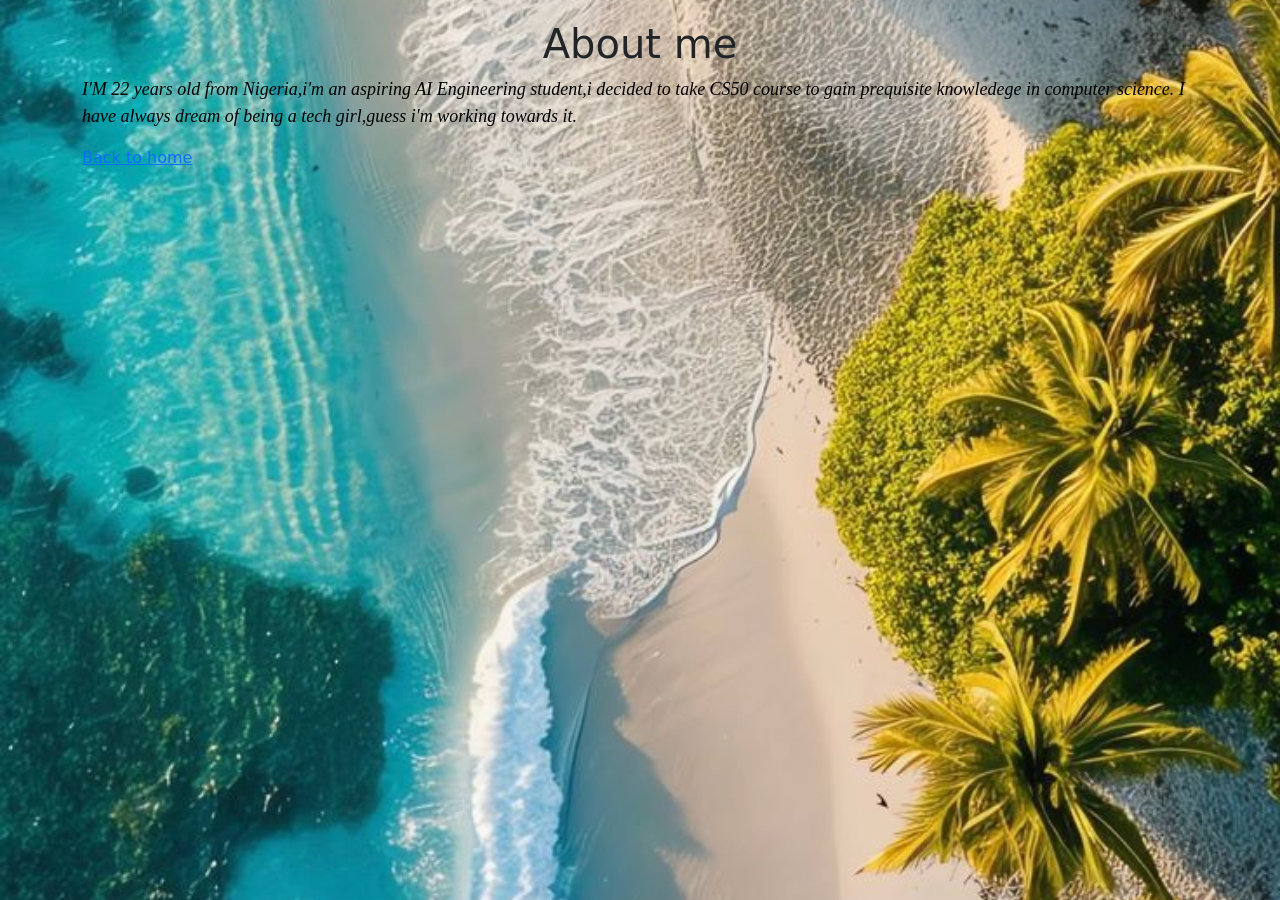
==== homepage/homepage/about.html @ 76ea1dfe "Homepage files via upload" ====
<!DOCTYPE html>

<html lang="en">
 <head>

        <meta charset="UTF-8">
        <meta name="viewport" content="width=device-width,initial-scale=1.0">
        <link href="https://cdn.jsdelivr.net/npm/bootstrap@5.3.8/dist/css/bootstrap.min.css" rel="stylesheet" integrity="sha384-sRIl4kxILFvY47J16cr9ZwB07vP4J8+LH7qKQnuqkuIAvNWLzeN8tE5YBujZqJLB" crossorigin="anonymous">
        <script src="https://cdn.jsdelivr.net/npm/bootstrap@5.3.8/dist/js/bootstrap.bundle.min.js" integrity="sha384-FKyoEForCGlyvwx9Hj09JcYn3nv7wiPVlz7YYwJrWVcXK/BmnVDxM+D2scQbITxI" crossorigin="anonymous"></script>
        <link href="styles.css" rel="stylesheet">
        <title>About Me</title>
    </head>
    <body>

        <div class="container">

            <h1>About me</h1>

            <p>
                I'M 22 years old from Nigeria,i'm an aspiring AI Engineering student,i decided to take CS50 course to gain prequisite knowledege in computer science.
                I have always dream of being a tech girl,guess i'm working towards it.
            </p>

            <a href="index.html">
                Back to home
            </a>
        </div>
    </body>
    </html>
---- homepage/homepage/styles.css ----
body{
    padding: 20px;
    background-image: url('lorel.jpg');
    background-size: cover;
    background-position: center;
    background-repeat: no-repeat;
    background-attachment: fixed;

}

h1 {
    text-align: center;
}
p {
    font-size: 18px;
    font-style: italic;
    font-family: Georgia, serif;
    color: black;
}
a {
    margin-right: 10px;
}
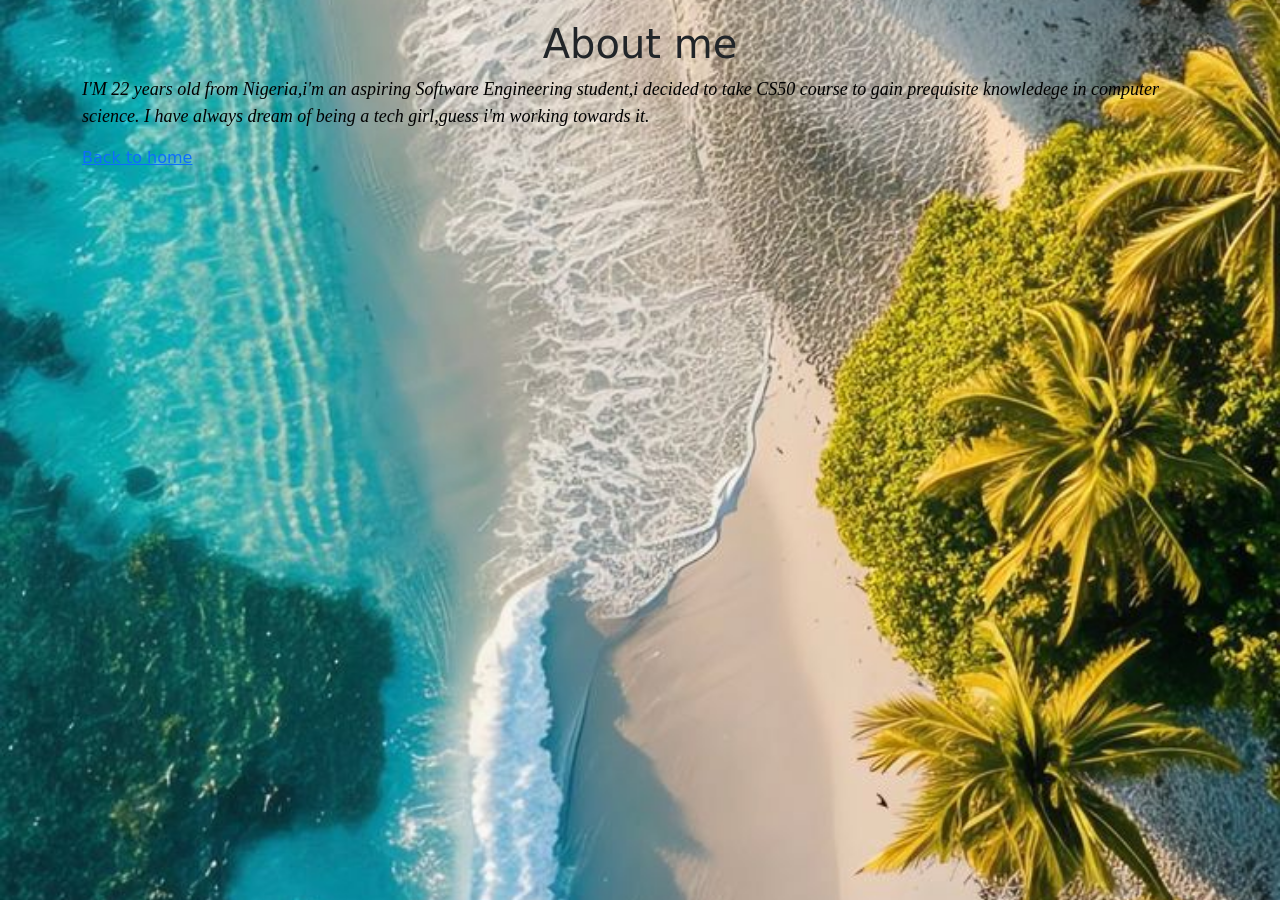
==== commit c9f7d7ba: "Update 'AI Engineering' to 'Software Engineering'" ====
--- a/homepage/homepage/about.html
+++ b/homepage/homepage/about.html
@@ -17,7 +17,7 @@
             <h1>About me</h1>
 
             <p>
-                I'M 22 years old from Nigeria,i'm an aspiring AI Engineering student,i decided to take CS50 course to gain prequisite knowledege in computer science.
+                I'M 22 years old from Nigeria,i'm an aspiring Software Engineering student,i decided to take CS50 course to gain prequisite knowledege in computer science.
                 I have always dream of being a tech girl,guess i'm working towards it.
             </p>
 
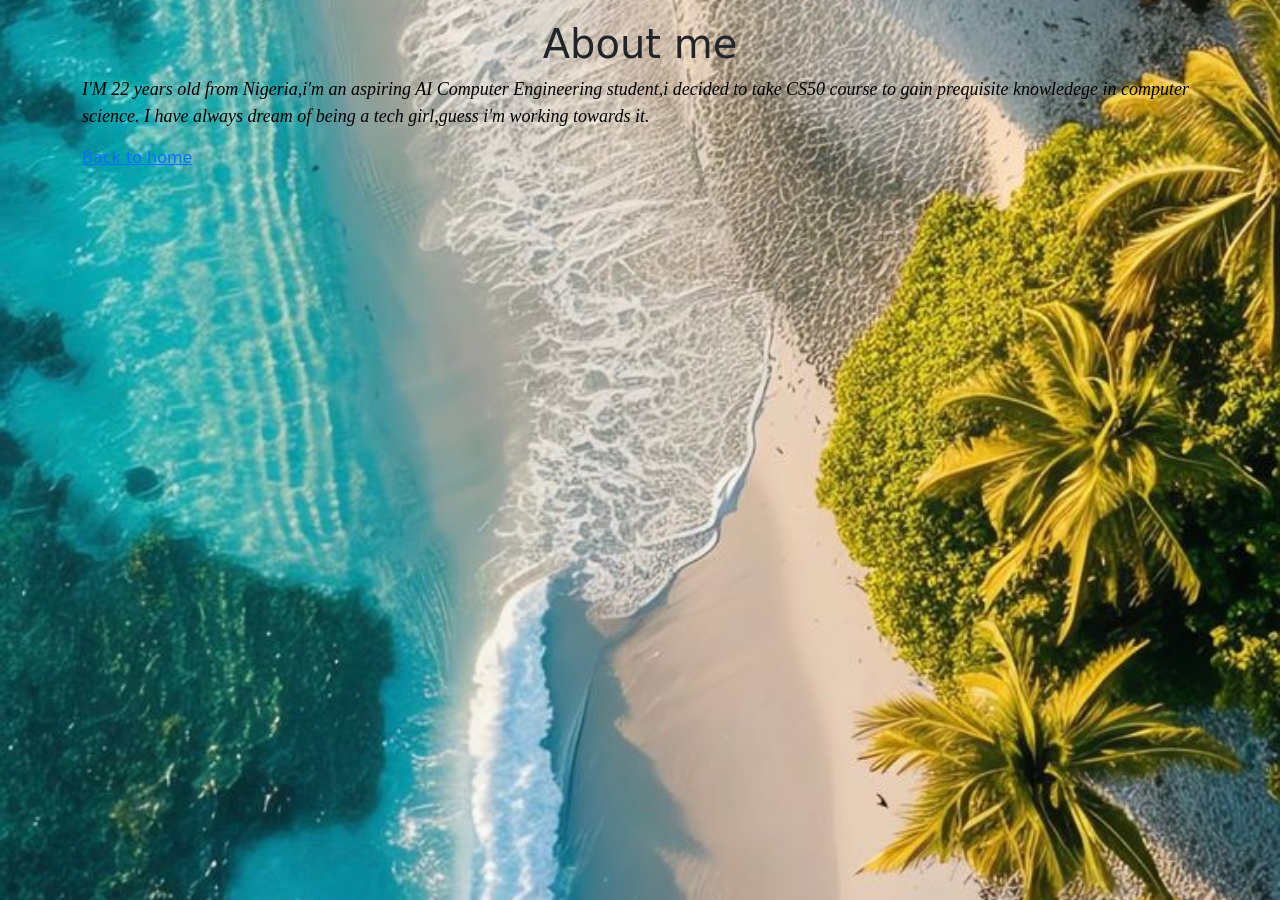
==== commit 9e068fce: "Update description to reflect AI Computer Engineering" ====
--- a/homepage/homepage/about.html
+++ b/homepage/homepage/about.html
@@ -17,7 +17,7 @@
             <h1>About me</h1>
 
             <p>
-                I'M 22 years old from Nigeria,i'm an aspiring Software Engineering student,i decided to take CS50 course to gain prequisite knowledege in computer science.
+                I'M 22 years old from Nigeria,i'm an aspiring AI Computer Engineering student,i decided to take CS50 course to gain prequisite knowledege in computer science.
                 I have always dream of being a tech girl,guess i'm working towards it.
             </p>
 
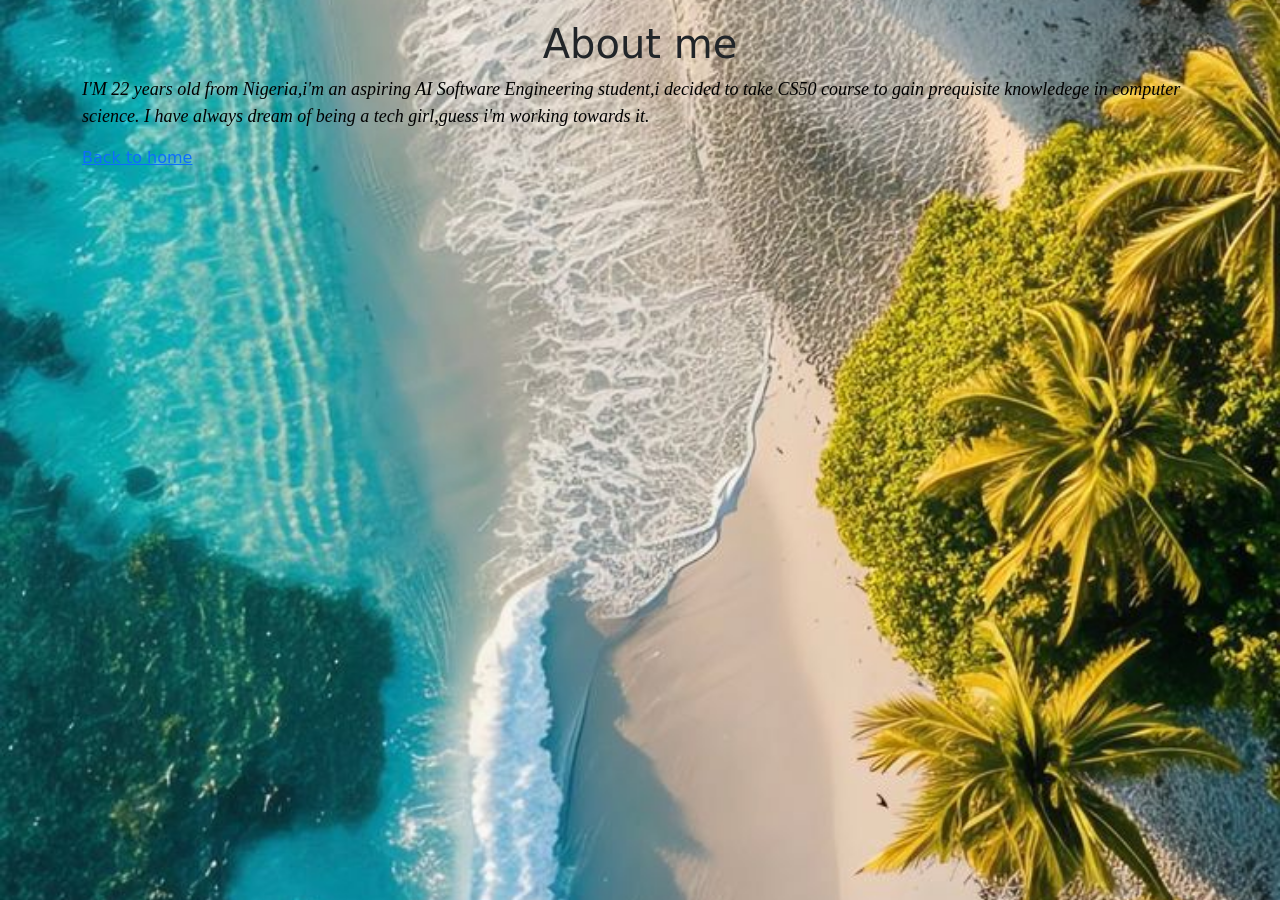
==== commit 9be8075a: "Update description from 'Computer Engineering' to 'Software Engineering'" ====
--- a/homepage/homepage/about.html
+++ b/homepage/homepage/about.html
@@ -17,7 +17,7 @@
             <h1>About me</h1>
 
             <p>
-                I'M 22 years old from Nigeria,i'm an aspiring AI Computer Engineering student,i decided to take CS50 course to gain prequisite knowledege in computer science.
+                I'M 22 years old from Nigeria,i'm an aspiring AI Software Engineering student,i decided to take CS50 course to gain prequisite knowledege in computer science.
                 I have always dream of being a tech girl,guess i'm working towards it.
             </p>
 
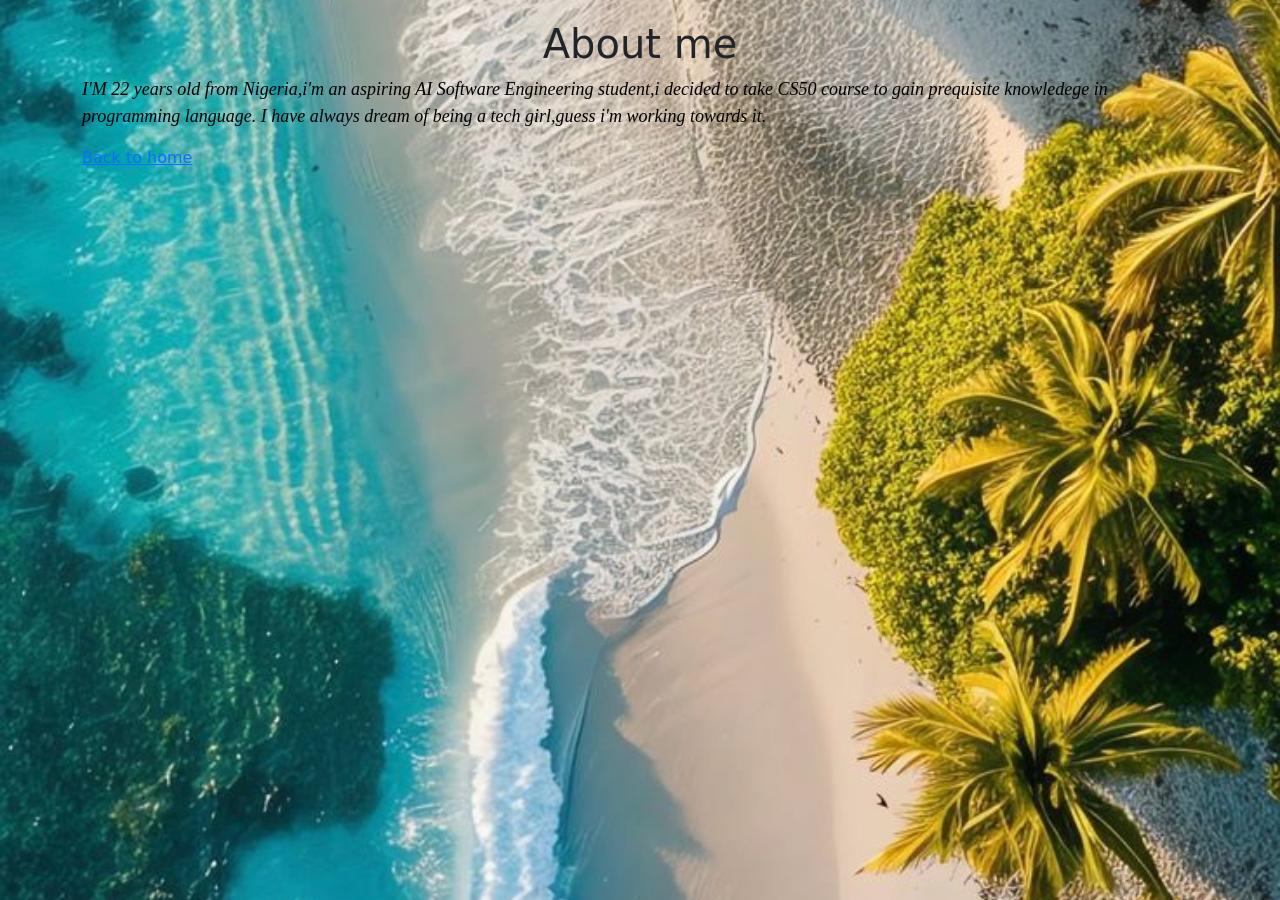
==== commit e4aaa526: "Fix spelling and update course description in about.html Corrected spelling of 'knowledge' and chang" ====
--- a/homepage/homepage/about.html
+++ b/homepage/homepage/about.html
@@ -17,7 +17,7 @@
             <h1>About me</h1>
 
             <p>
-                I'M 22 years old from Nigeria,i'm an aspiring AI Software Engineering student,i decided to take CS50 course to gain prequisite knowledege in computer science.
+                I'M 22 years old from Nigeria,i'm an aspiring AI Software Engineering student,i decided to take CS50 course to gain prequisite knowledege in programming language.
                 I have always dream of being a tech girl,guess i'm working towards it.
             </p>
 
